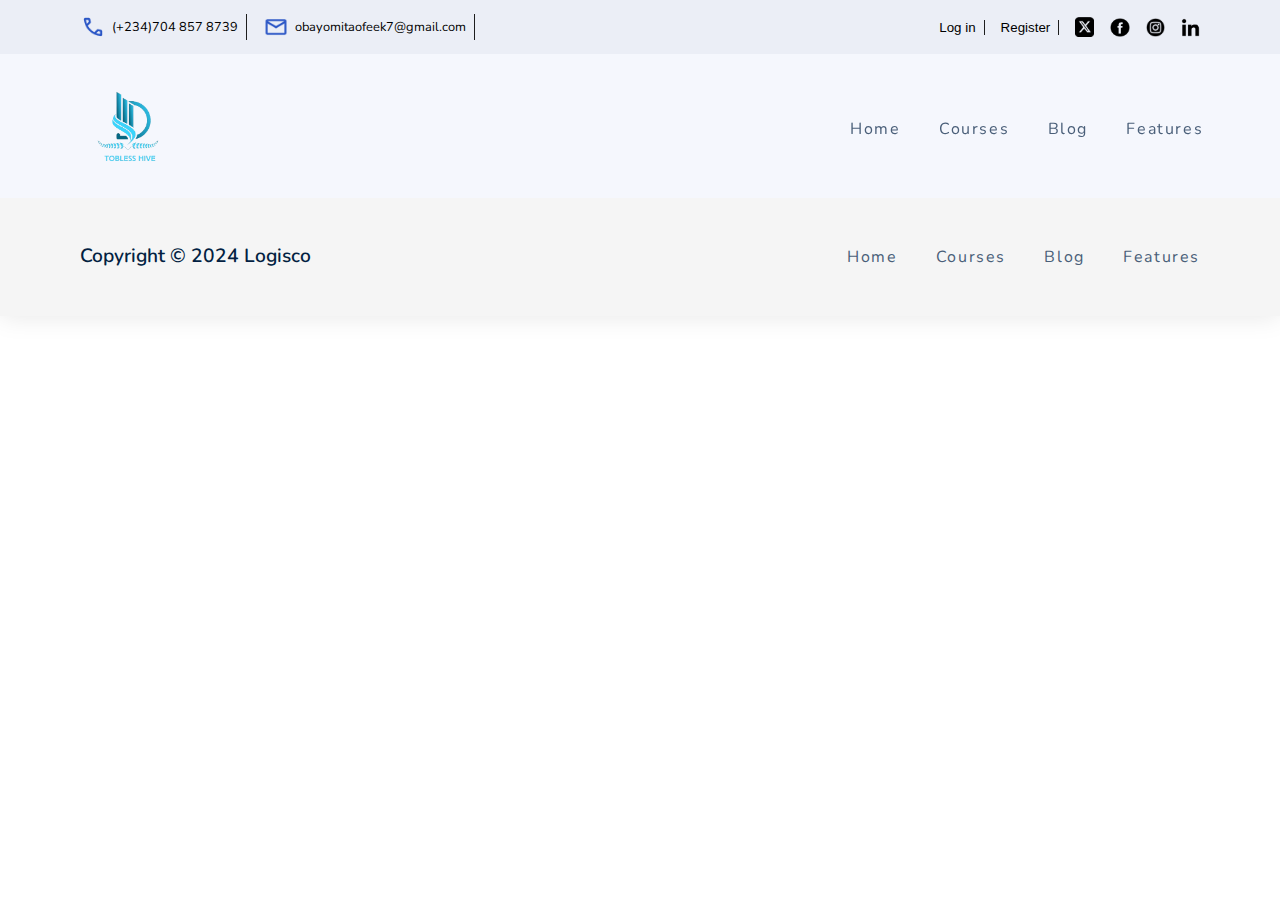
==== HTML/blog.html @ 1091c3fc "init" ====
<!DOCTYPE html>
<html lang="en">
    <head>
        <meta charset="UTF-8" />
        <link rel="stylesheet" href="/CSS/blog.css" />
        <meta name="viewport" content="width=device-width, initial-scale=1.0" />
        <title>Document</title>
    </head>
    <body>
        <div class="first-head">
            <span class="contact">
                <span class="phone">
                    <img src="/MEDIA/telephone.png" alt="telephone" />
                    <p>(+234)704 857 8739</p>
                </span>
                <span class="mail">
                    <img src="/MEDIA/mail.png" alt="mail" />
                    <p>obayomitaofeek7@gmail.com</p>
                </span>
            </span>
            <span class="media">
                <button>Log in</button>
                <button>Register</button>
                <img src="/MEDIA/twitter.png" alt="twitter" />
                <img src="/MEDIA/facebook (2).png" alt="facebook" />
                <img src="/MEDIA/instagram.png" alt="instagram" />
                <img src="/MEDIA/linkedIn.png" alt="linkedIn" />
            </span>
        </div>

        <header>
            <div class="fixed">
                <img src="/MEDIA/logo.png" alt="logo" class="logo" />

                <div class="ulcont">
                    <ul class="hide">
                        <li class="hide active">
                            <a href="/index.html">Home</a>
                        </li>
                        <li class="hide">
                            <a href="/HTML/courses.html">Courses</a>
                        </li>
                        <li class="hide"><a href="/HTML/blog.html">Blog</a></li>
                        <li class="hide">
                            <a href="/HTML/features.html">Features</a>
                        </li>
                    </ul>

                    <ul>
                        <i onclick="showSideBar()" id="menu">
                            <a href="#">
                                <img
                                    src="/MEDIA/menu.png"
                                    alt="menu"
                                    height="26"
                                    viewBox="0 96 960 960"
                                    width="30"
                            /></a>
                        </i>
                    </ul>
                </div>
            </div>

            <div class="container">
                <ul>
                    <i onclick="hideSideBar()" class="active">
                        <img
                            src="/MEDIA/close_24dp_5F6368_FILL0_wght400_GRAD0_opsz24.svg"
                            alt="close"
                            height="30"
                            viewBox="0 96 960 960"
                            width="30"
                            id="hide"
                        />
                    </i>
                    <li><a href="/index.html">Home</a></li>
                    <li><a href="/HTML/service.html">Courses</a></li>
                    <li><a href="/HTML/blog.html">Blog</a></li>
                    <li><a href="/HTML/features.html">Features</a></li>
                </ul>
            </div>
        </header>

        <footer>
            <div class="copy">
                <p>Copyright &copy; 2024 Logisco</p>
                <div class="copyLink">
                    <ul>
                        <li>
                            <a href="/index.html">Home</a>
                        </li>
                        <li>
                            <a href="/HTML/courses.html">Courses</a>
                        </li>
                        <li>
                            <a href="/HTML/blog.html">Blog</a>
                        </li>
                        <li>
                            <a href="/HTML/features.html">Features</a>
                        </li>
                    </ul>
                </div>
            </div>
        </footer>
    </body>
    <script>
        function showSideBar() {
            const sidebar = document.querySelector(".container");
            sidebar.style.display = "flex";
            sidebar.style.transition = "all 3s ease-in-out";
        }

        function hideSideBar() {
            const sidebar = document.querySelector(".container");
            sidebar.style.display = "none";
            document.querySelector(".content").classList.remove("blurred");
        }
    </script>
</html>
---- CSS/blog.css ----
@import url("https://fonts.googleapis.com/css2?family=Poppins:ital,wght@0,100;0,200;0,300;0,400;0,500;0,600;0,700;0,800;0,900;1,100;1,200;1,300;1,400;1,500;1,600;1,700;1,800;1,900&display=swap");
@import url("https://fonts.googleapis.com/css2?family=Nunito:ital,wght@0,200..1000;1,200..1000&display=swap");

* {
    margin: 0;
    padding: 0;
    box-sizing: border-box;
    /* font-family: "poppins", serif; */
}
body {
    font-family: "Nunito", serif;
}

.first-head {
    background-color: #ebeef6;
    display: flex;
    padding: 0.9rem 5rem;
    justify-content: space-between;
    align-items: center;
}
.contact {
    display: flex;
    justify-content: space-between;
    gap: 1rem;
}
.phone,
.mail {
    display: flex;
    align-items: center;
    font-size: 0.8rem;
    border-right: 1px solid #1e1e1e;
    padding-right: 0.5rem;
}
.phone:hover,
.mail:hover {
    color: #007bdf;
    cursor: pointer;
}
.phone img,
.mail img {
    width: 2em;
    margin-right: 0.5em;
}
.media {
    display: flex;
    justify-content: space-evenly;
    align-items: center;
    gap: 1rem;
}
.media img {
    width: 1.2em;
    cursor: pointer;
    filter: grayscale(100%);
    transition: all 0.5s ease-in-out;
    filter: brightness(0) saturate(100%) invert(0) sepia(0) hue-rotate(0deg)
        saturate(1);
}
.media img:hover {
    filter: grayscale(0%);
    /* background-color: blue; */
    filter: brightness(0) saturate(100%) invert(0.5) sepia(1) hue-rotate(200deg)
        saturate(2);
}
.media button {
    border: none;
    border-right: 1px solid #1e1e1e;
    padding-right: 0.5rem;
    background-color: transparent;
    cursor: pointer;
}
.media button:hover {
    color: #007bdf;
}
@media screen and (max-width: 1000px) {
    .first-head {
        display: none;
    }
}

.logo {
    width: 5em;
    /* border-radius: 50%; */
}
header {
    padding: 1vw 2vw;
    display: flex;
    justify-content: space-between;
    border: 0;
    border-color: #e6e6e6;
    background: #f5f7fd;
    word-wrap: break-word;
    word-break: break-word;
    height: 9em;
    position: relative;
}
@media screen and (max-width: 1000px) {
    .logo {
        width: 5em;
    }
    header {
        padding: 1vw 2vw;
        height: 5em;
    }
}
.fixed {
    position: fixed;
    width: 100%;
    padding: 1rem 4rem;
    display: flex;
    align-items: center;
    margin-top: 0;
    margin-left: 0;
    justify-content: space-between;
    z-index: 999;
    align-self: flex-start;
}
.fixed.sticky {
    position: fixed;
    top: 0;
    left: 0;
    width: 100%;
    z-index: 999;
    background-color: #ebeef6;
    transition: all 1.5s ease-in-out;
    padding: 1rem 5rem;
    box-shadow: 0 0 25px rgba(0, 0, 0, 0.1);
}
.ulcont {
    display: flex;
    align-items: center;
    filter: none;
    margin: 0 3vw;
}
ul {
    display: flex;
    justify-content: space-between;
    gap: 3vw;
    list-style: none;
}
#menu {
    width: 3em;
    cursor: pointer;
}
ul li a {
    color: #4a5f79;
    text-decoration: none;
    font-size: 1em;
    font-weight: 400;
    letter-spacing: 0.1rem;
    transition: all 0.5s ease-in-out;
}
ul li a:hover {
    color: #007bdf;
}
@media screen and (max-width: 1240px) {
    ul li a {
        font-size: 1em;
    }
}
@media screen and (max-width: 1000px) {
    .fixed {
        background-color: #007bdf;
        margin: 0;
    }
    .fixed.sticky {
        background-color: #007bdf;
        padding: 1rem;
    }
    header {
        padding: 0;
    }
    ul li a {
        font-size: 1.5em;
    }
    .cart,
    .search {
        margin-right: 0.5em;
        margin-left: 0.5em;
    }
}
.container {
    position: fixed;
    right: 0;
    top: 0;
    height: 100%;
    width: 80%;
    box-shadow: -10px 0 10px rgba(0, 0, 0, 0.1);
    background-image: url("/MEDIA/background-image.jpg");
    background-position: center;
    background-repeat: no-repeat;
    background-size: cover;
    backdrop-filter: blur(10px);
    z-index: 999;
    display: none;
    flex-direction: column;
    align-items: flex-start;
    justify-content: flex-start;
    padding: 0 1rem;
    transition: all 5s ease-in-out;
}
.container::after {
    content: "";
    position: absolute;
    top: 0;
    left: 0;
    right: 0;
    bottom: 0;
    background-image: inherit;
    filter: brightness(0.3);
    z-index: 0;
}
.container::before {
    content: "";
    position: absolute;
    top: 0;
    left: 0;
    right: 0;
    bottom: 0;
    background: rgba(0, 0, 0, 0.3);
    z-index: 1;
}
.container ul {
    display: flex;
    flex-direction: column;
    margin: 2em 0;
    gap: 1.5em;
    width: 100%;
    z-index: 1005;
    position: relative;
}
.container ul li {
    width: 100%;
    padding: 2vw;
    z-index: 1005;
}
.container ul li a {
    width: 100%;
    color: white;
    z-index: 1005;
    border-bottom: 1px solid white;
}
.container ul li a:hover {
    color: #007bdf;
    border-bottom: 1px solid #007bdf;
}
.active {
    cursor: pointer;
}
@media screen and (min-width: 1001px) {
    #menu {
        display: none;
    }
}
@media screen and (max-width: 1000px) {
    .fixed {
        position: fixed;
        margin-top: 0;
        width: 100%;
        padding: 5vw;
        border-bottom: 1px solid white;
    }
    .hide {
        display: none;
    }
    main {
        margin-top: 10vw;
    }
}
.copy {
    background-color: #f5f5f5;
    padding: 3rem 5rem;
    display: flex;
    justify-content: space-between;
    flex-wrap: wrap;
    box-shadow: 0 0 25px rgba(0, 0, 0, 0.1);
    color: #031f42;
}
.copy p {
    color: #031f42;
    font-weight: 600;
    font-size: 1.2rem;
    line-height: 20px;
}
.copyLink ul li a:hover {
    color: #007bdf;
    border: none;
}

@media screen and (max-width: 1000px) {
    .copy {
        text-align: center;
        display: block;
        padding: 3rem 1rem;
        text-align: left;
    }
}
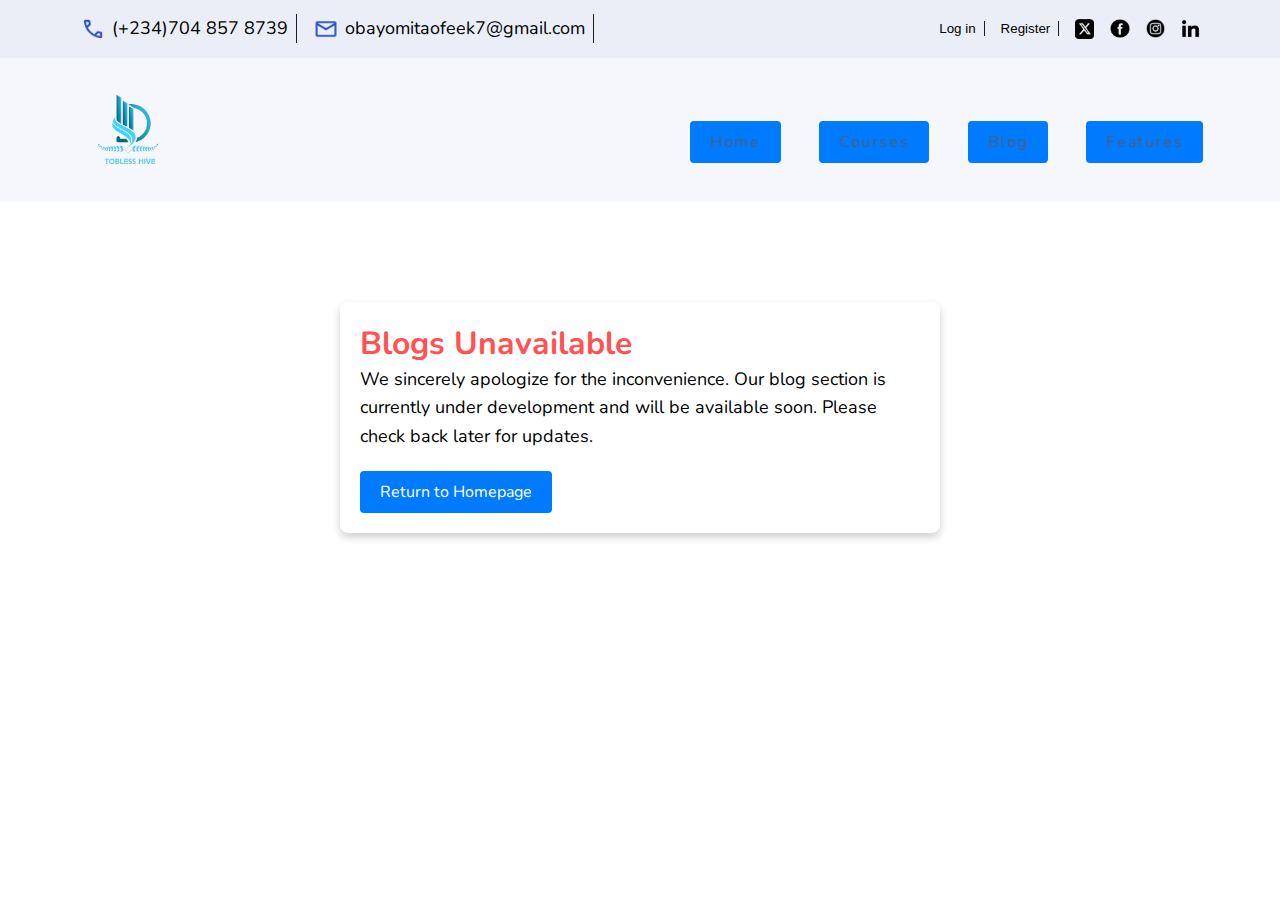
==== commit 604c0741: "init" ====
--- a/HTML/blog.html
+++ b/HTML/blog.html
@@ -4,7 +4,14 @@
         <meta charset="UTF-8" />
         <link rel="stylesheet" href="/CSS/blog.css" />
         <meta name="viewport" content="width=device-width, initial-scale=1.0" />
-        <title>Document</title>
+        <!-- Favicons -->
+        <link rel="icon" href="/MEDIA/logo.png" type="image/x-icon" />
+        <link rel="icon" href="/MEDIA/logo.png" type="image/png" />
+
+        <!-- Apple Touch Icon -->
+        <link rel="apple-touch-icon" href="/MEDIA/logo.png" />
+
+        <title>ToblessHive</title>
     </head>
     <body>
         <div class="first-head">
@@ -74,46 +81,25 @@
                         />
                     </i>
                     <li><a href="/index.html">Home</a></li>
-                    <li><a href="/HTML/service.html">Courses</a></li>
+                    <li><a href="/HTML/courses.html">Courses</a></li>
                     <li><a href="/HTML/blog.html">Blog</a></li>
                     <li><a href="/HTML/features.html">Features</a></li>
                 </ul>
             </div>
         </header>
 
-        <footer>
-            <div class="copy">
-                <p>Copyright &copy; 2024 Logisco</p>
-                <div class="copyLink">
-                    <ul>
-                        <li>
-                            <a href="/index.html">Home</a>
-                        </li>
-                        <li>
-                            <a href="/HTML/courses.html">Courses</a>
-                        </li>
-                        <li>
-                            <a href="/HTML/blog.html">Blog</a>
-                        </li>
-                        <li>
-                            <a href="/HTML/features.html">Features</a>
-                        </li>
-                    </ul>
-                </div>
+        <main>
+            <div class="blog-container">
+                <h1>Blogs Unavailable</h1>
+                <p>
+                    We sincerely apologize for the inconvenience. Our blog
+                    section is currently under development and will be available
+                    soon. Please check back later for updates.
+                </p>
+                <a href="/index.html">Return to Homepage</a>
             </div>
-        </footer>
+        </main>
     </body>
-    <script>
-        function showSideBar() {
-            const sidebar = document.querySelector(".container");
-            sidebar.style.display = "flex";
-            sidebar.style.transition = "all 3s ease-in-out";
-        }
-
-        function hideSideBar() {
-            const sidebar = document.querySelector(".container");
-            sidebar.style.display = "none";
-            document.querySelector(".content").classList.remove("blurred");
-        }
-    </script>
+    <script src="/JAVASCRIPT/header.js"></script>
+    <script src="/main.js"></script>
 </html>
--- a/CSS/blog.css
+++ b/CSS/blog.css
@@ -266,31 +266,31 @@
         margin-top: 10vw;
     }
 }
-.copy {
-    background-color: #f5f5f5;
-    padding: 3rem 5rem;
-    display: flex;
-    justify-content: space-between;
-    flex-wrap: wrap;
-    box-shadow: 0 0 25px rgba(0, 0, 0, 0.1);
-    color: #031f42;
-}
-.copy p {
-    color: #031f42;
-    font-weight: 600;
-    font-size: 1.2rem;
-    line-height: 20px;
-}
-.copyLink ul li a:hover {
-    color: #007bdf;
-    border: none;
-}
-
-@media screen and (max-width: 1000px) {
-    .copy {
-        text-align: center;
-        display: block;
-        padding: 3rem 1rem;
-        text-align: left;
-    }
-}
+.blog-container {
+    max-width: 600px;
+    margin: 100px auto;
+    background: #fff;
+    padding: 20px;
+    box-shadow: 0 4px 8px rgba(0, 0, 0, 0.2);
+    border-radius: 8px;
+}
+h1 {
+    color: #ff5252;
+}
+p {
+    font-size: 18px;
+    line-height: 1.6;
+}
+a {
+    display: inline-block;
+    margin-top: 20px;
+    padding: 10px 20px;
+    background-color: #007bff;
+    color: #fff;
+    text-decoration: none;
+    border-radius: 4px;
+    font-size: 16px;
+}
+a:hover {
+    background-color: #0056b3;
+}
